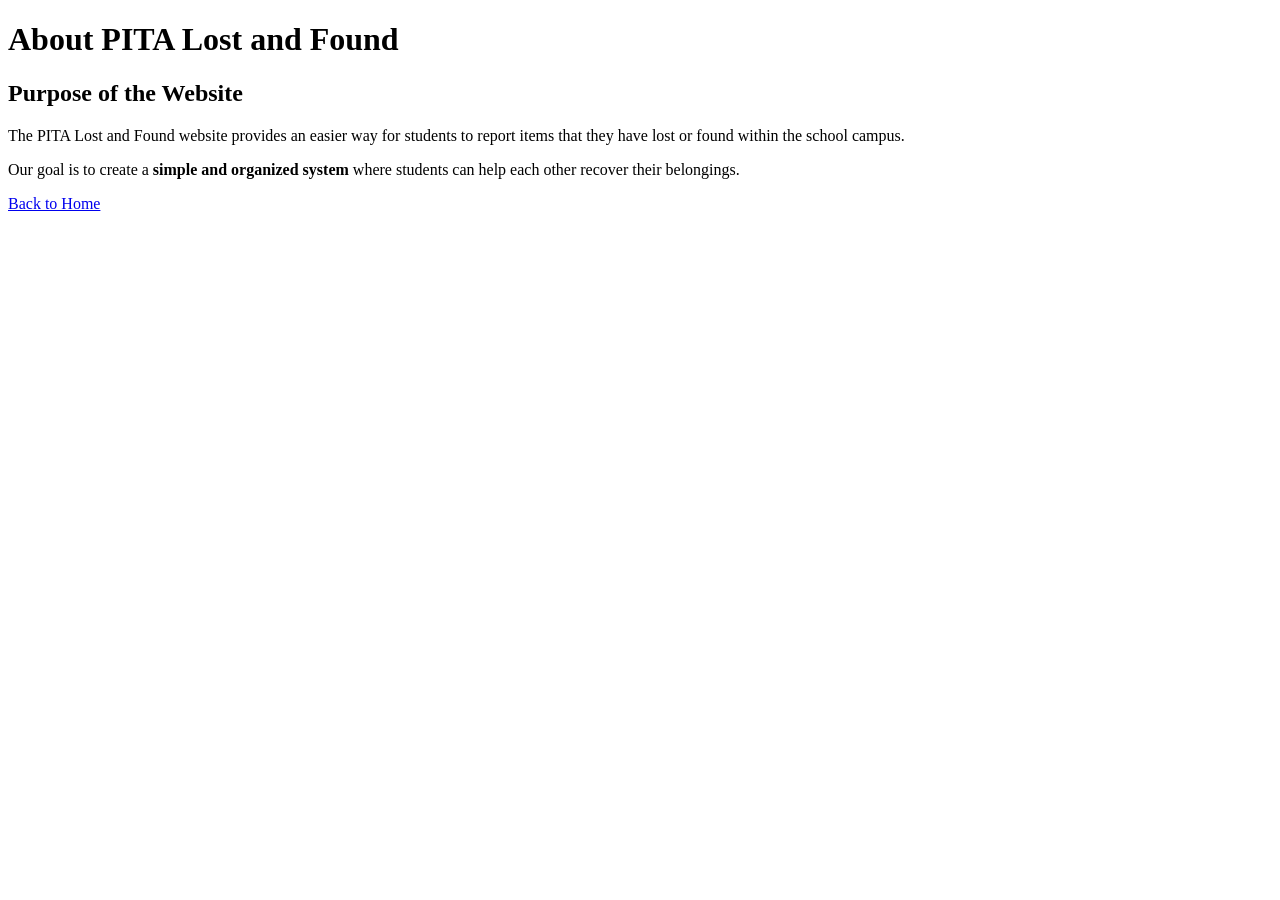
==== about.html @ b257d422 "Add files via upload" ====
<!DOCTYPE html>
<html lang="en">
<head>
    <meta charset="UTF-8">
    <meta name="viewport" content="width=device-width, initial-scale=1.0">

    <title>About - PITA Lost and Found</title>
</head>

<body>

    <!-- Information about the Lost and Found system -->
    <h1>About PITA Lost and Found</h1>

    <h2>Purpose of the Website</h2>

    <p>
        The PITA Lost and Found website provides an easier way for
        students to report items that they have lost or found within
        the school campus.
    </p>

    <p>
        Our goal is to create a <strong>simple and organized system</strong>
        where students can help each other recover their belongings.
    </p>

    <a href="index.html">Back to Home</a>

</body>
</html>
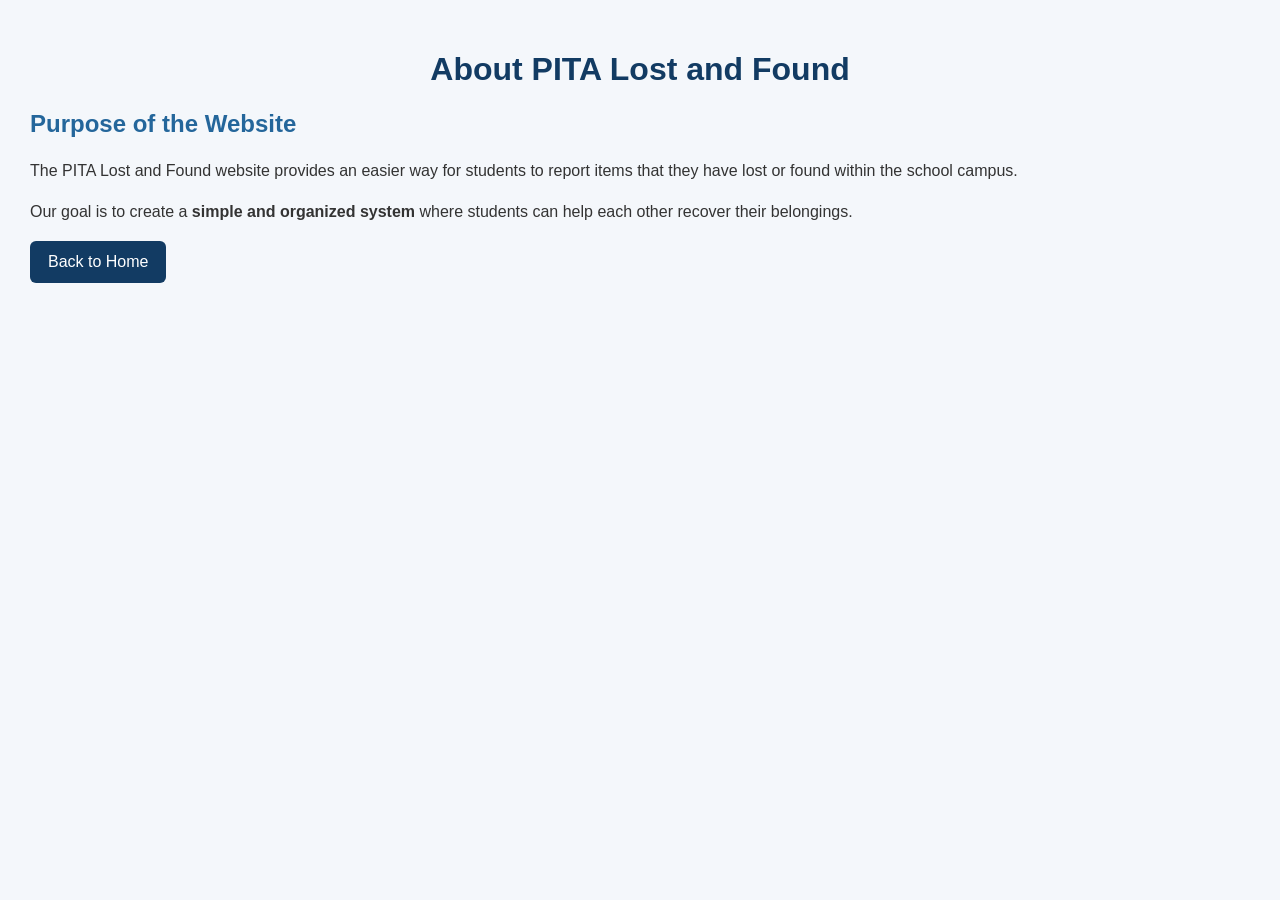
==== commit dc194903: "Add files via upload" ====
--- a/about.html
+++ b/about.html
@@ -5,6 +5,7 @@
     <meta name="viewport" content="width=device-width, initial-scale=1.0">
 
     <title>About - PITA Lost and Found</title>
+    <link rel="stylesheet" href="style.css">
 </head>
 
 <body>
--- a/style.css
+++ b/style.css
@@ -0,0 +1,43 @@
+
+body {
+    font-family: Arial, sans-serif;
+    background-color: #f4f7fb;
+    color: #333333;
+    margin: 0;
+    padding: 30px;
+}
+
+h1 {
+    color: #123b63;
+    text-align: center;
+}
+
+h2 {
+    color: #24669b;
+}
+
+p {
+    font-size: 16px;
+    line-height: 1.6;
+}
+
+a {
+    display: inline-block;
+    background-color: #123b63;
+    color: white;
+    padding: 12px 18px;
+    text-decoration: none;
+    border-radius: 6px;
+}
+
+a:hover {
+    background-color: #24669b;
+}
+nav {
+    text-align: center;
+    margin-bottom: 30px;
+}
+
+nav a {
+    margin: 5px;
+}
